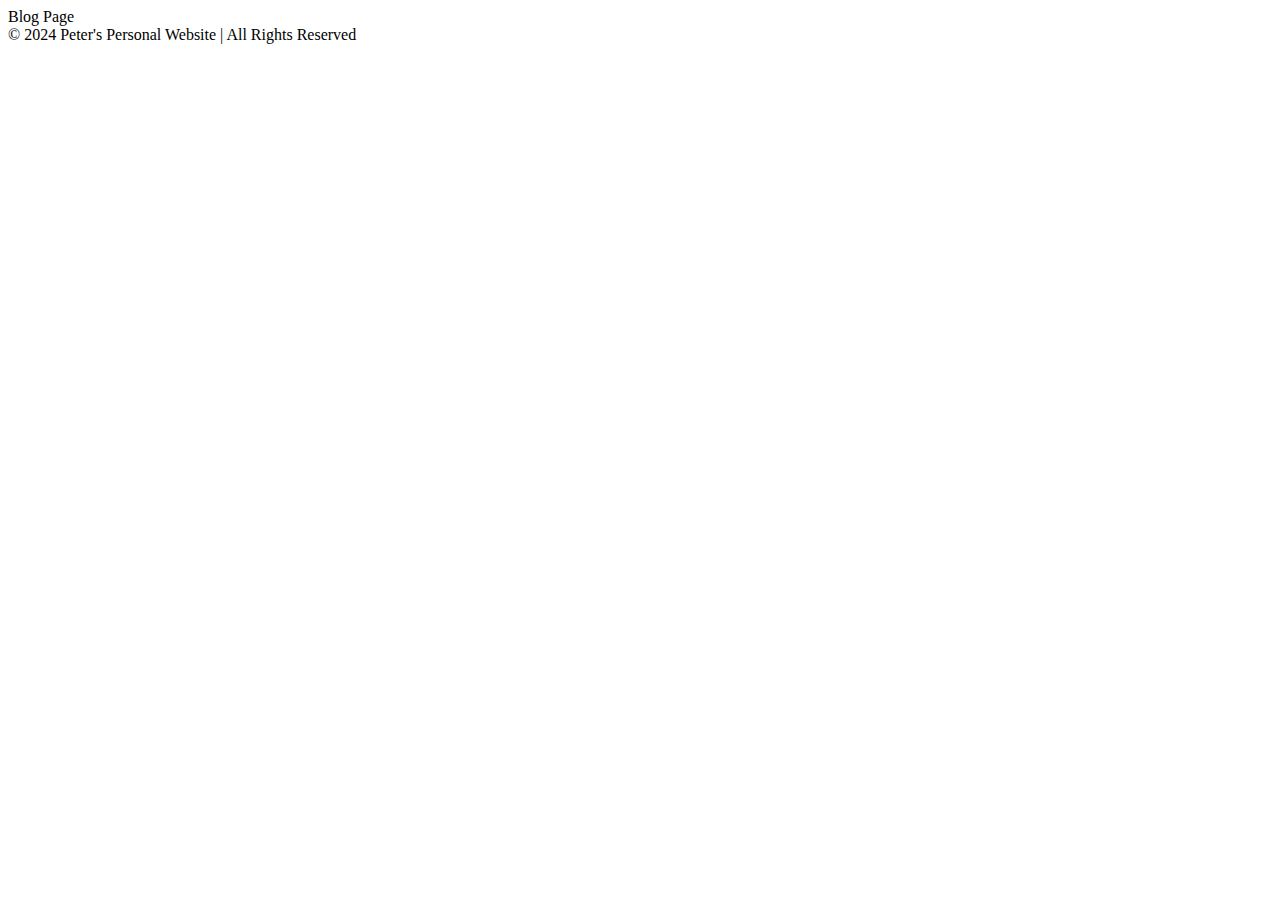
==== blog.html @ d250a1d5 "fix: formatting" ====
<!DOCTYPE html>
<html>
  <head>
    <title>Blog</title>
  </head>
  <body>
    <nav></nav>
    <main>Blog Page</main>
    <footer>© 2024 Peter's Personal Website | All Rights Reserved</footer>
  </body>
</html>
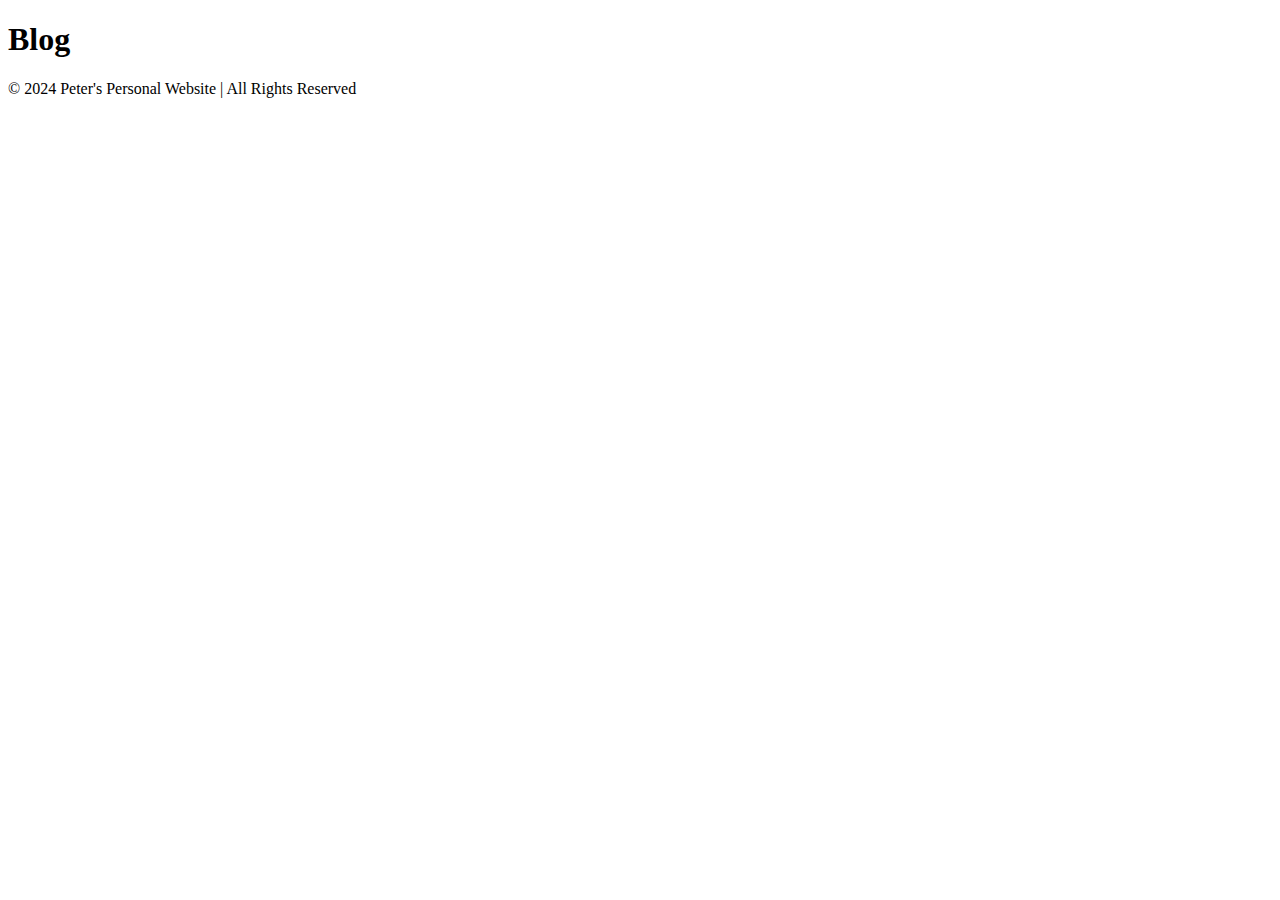
==== commit 74cd6f32: "feat: add headings with attributes for all pages" ====
--- a/blog.html
+++ b/blog.html
@@ -5,7 +5,9 @@
   </head>
   <body>
     <nav></nav>
-    <main>Blog Page</main>
+    <main>
+      <h1 class="blog-title">Blog</h1>
+    </main>
     <footer>© 2024 Peter's Personal Website | All Rights Reserved</footer>
   </body>
 </html>
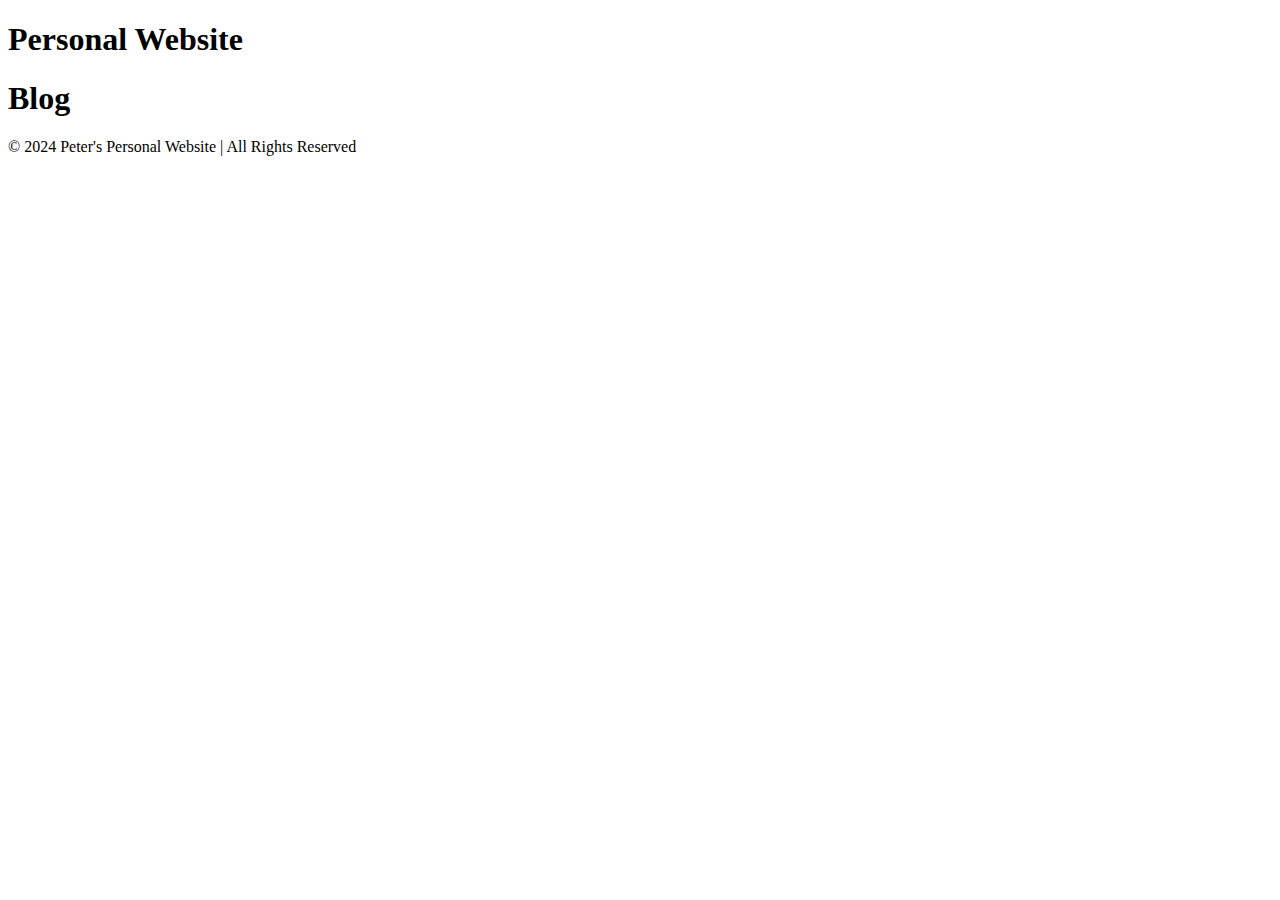
==== commit 69d854d4: "feat: add header and logo attribute in nav tag for all pages" ====
--- a/blog.html
+++ b/blog.html
@@ -4,7 +4,9 @@
     <title>Blog</title>
   </head>
   <body>
-    <nav></nav>
+    <nav>
+      <h1 class="logo">Personal Website</h1>
+    </nav>
     <main>
       <h1 class="blog-title">Blog</h1>
     </main>
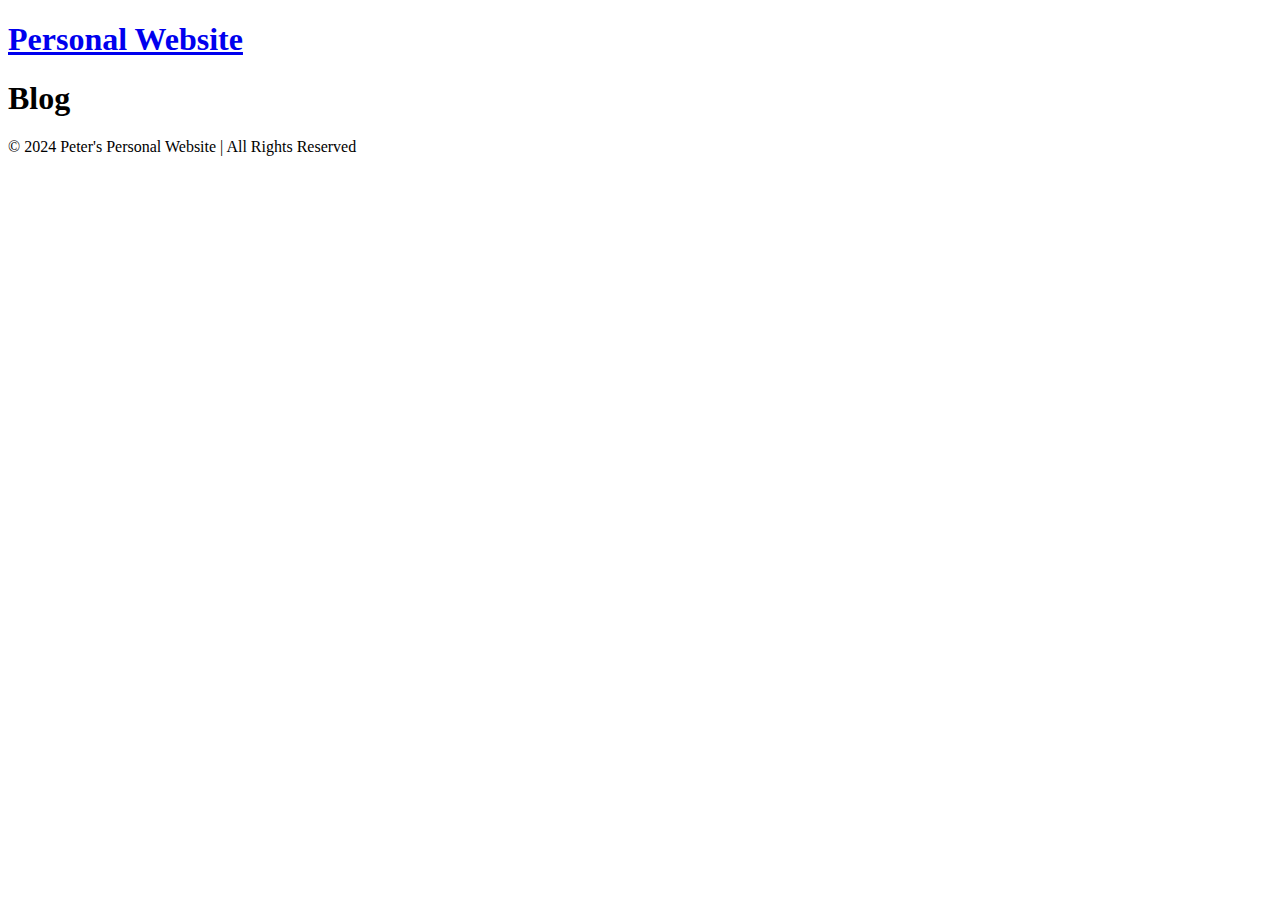
==== commit 6dbc6cbf: "feat: add link to about page on all pages' logo text" ====
--- a/blog.html
+++ b/blog.html
@@ -4,12 +4,16 @@
     <title>Blog</title>
   </head>
   <body>
-    <nav>
-      <h1 class="logo">Personal Website</h1>
+    <nav class="navbar">
+      <h1 class="logo">
+        <a href="index.html">Personal Website</a>
+      </h1>
     </nav>
     <main>
       <h1 class="blog-title">Blog</h1>
     </main>
-    <footer>© 2024 Peter's Personal Website | All Rights Reserved</footer>
+    <footer class="footer">
+      © 2024 Peter's Personal Website | All Rights Reserved
+    </footer>
   </body>
 </html>
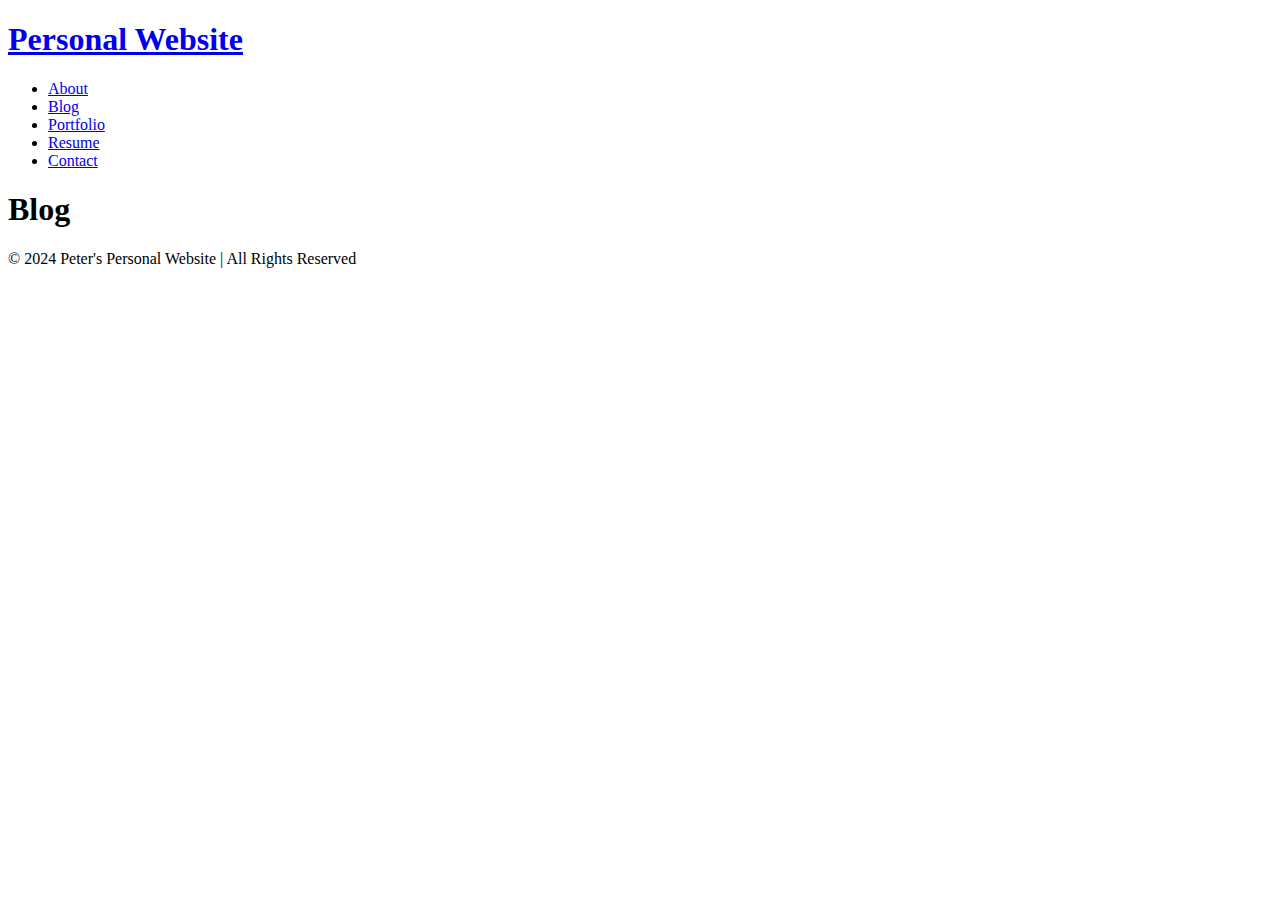
==== commit c94b1053: "feat: add navigation between all pages" ====
--- a/blog.html
+++ b/blog.html
@@ -8,6 +8,13 @@
       <h1 class="logo">
         <a href="index.html">Personal Website</a>
       </h1>
+      <ul class="nav-list">
+        <li><a href="index.html">About</a></li>
+        <li><a href="blog.html">Blog</a></li>
+        <li><a href="portfolio.html">Portfolio</a></li>
+        <li><a href="resume.html">Resume</a></li>
+        <li><a href="contact.html">Contact</a></li>
+      </ul>
     </nav>
     <main>
       <h1 class="blog-title">Blog</h1>
